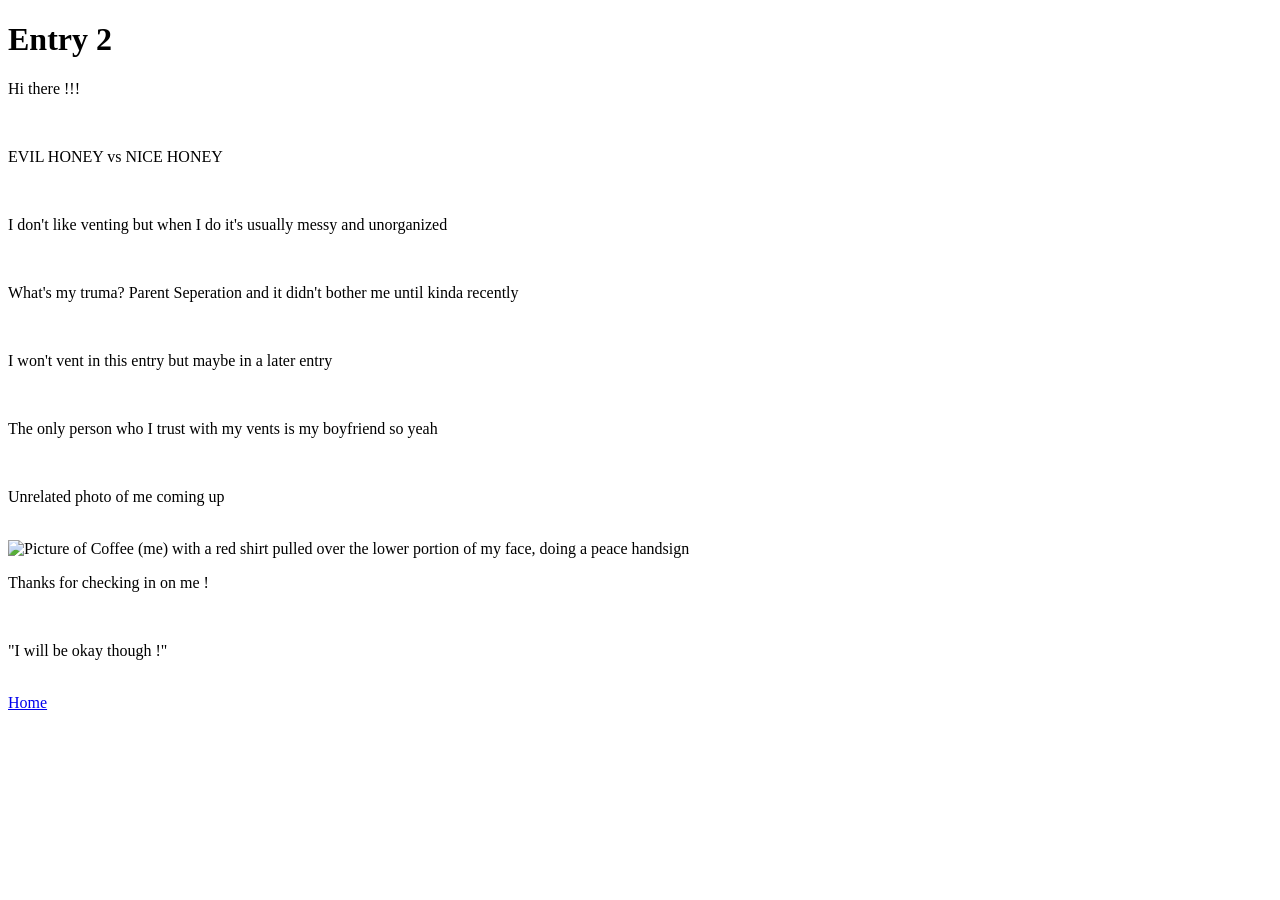
==== diary2.html @ c1f49835 "Create diary2.html" ====
<!doctype HTML>
<html>
  <head>
    <title>Entry 2</title>
    <link rel="icon" href="icon.png>
    <link rel="stylesheet" href="styles.css">
  </head>
  <body>
    <h1>Entry 2</h1>
    <p>Hi there !!!</p>
    <br>
    <p>EVIL HONEY vs NICE HONEY</p>
    <br>
    <p>I don't like venting but when I do it's usually messy and unorganized</p>
    <br>
    <p>What's my truma? Parent Seperation and it didn't bother me until kinda recently</p>
    <br>
    <p>I won't vent in this entry but maybe in a later entry</p>
    <br>
    <p>The only person who I trust with my vents is my boyfriend so yeah</p>
    <br>
    <p>Unrelated photo of me coming up</p>
    <br>
    <img src="CoffeePicture_81026" alt="Picture of Coffee (me) with a red shirt pulled over the lower portion of my face, doing a peace handsign">
    <br>
    <p>Thanks for checking in on me !</p>
    <br>
    <p>"I will be okay though !"</p>
    <br>
    <a href="index.html">Home</a>
  </body>
</html>
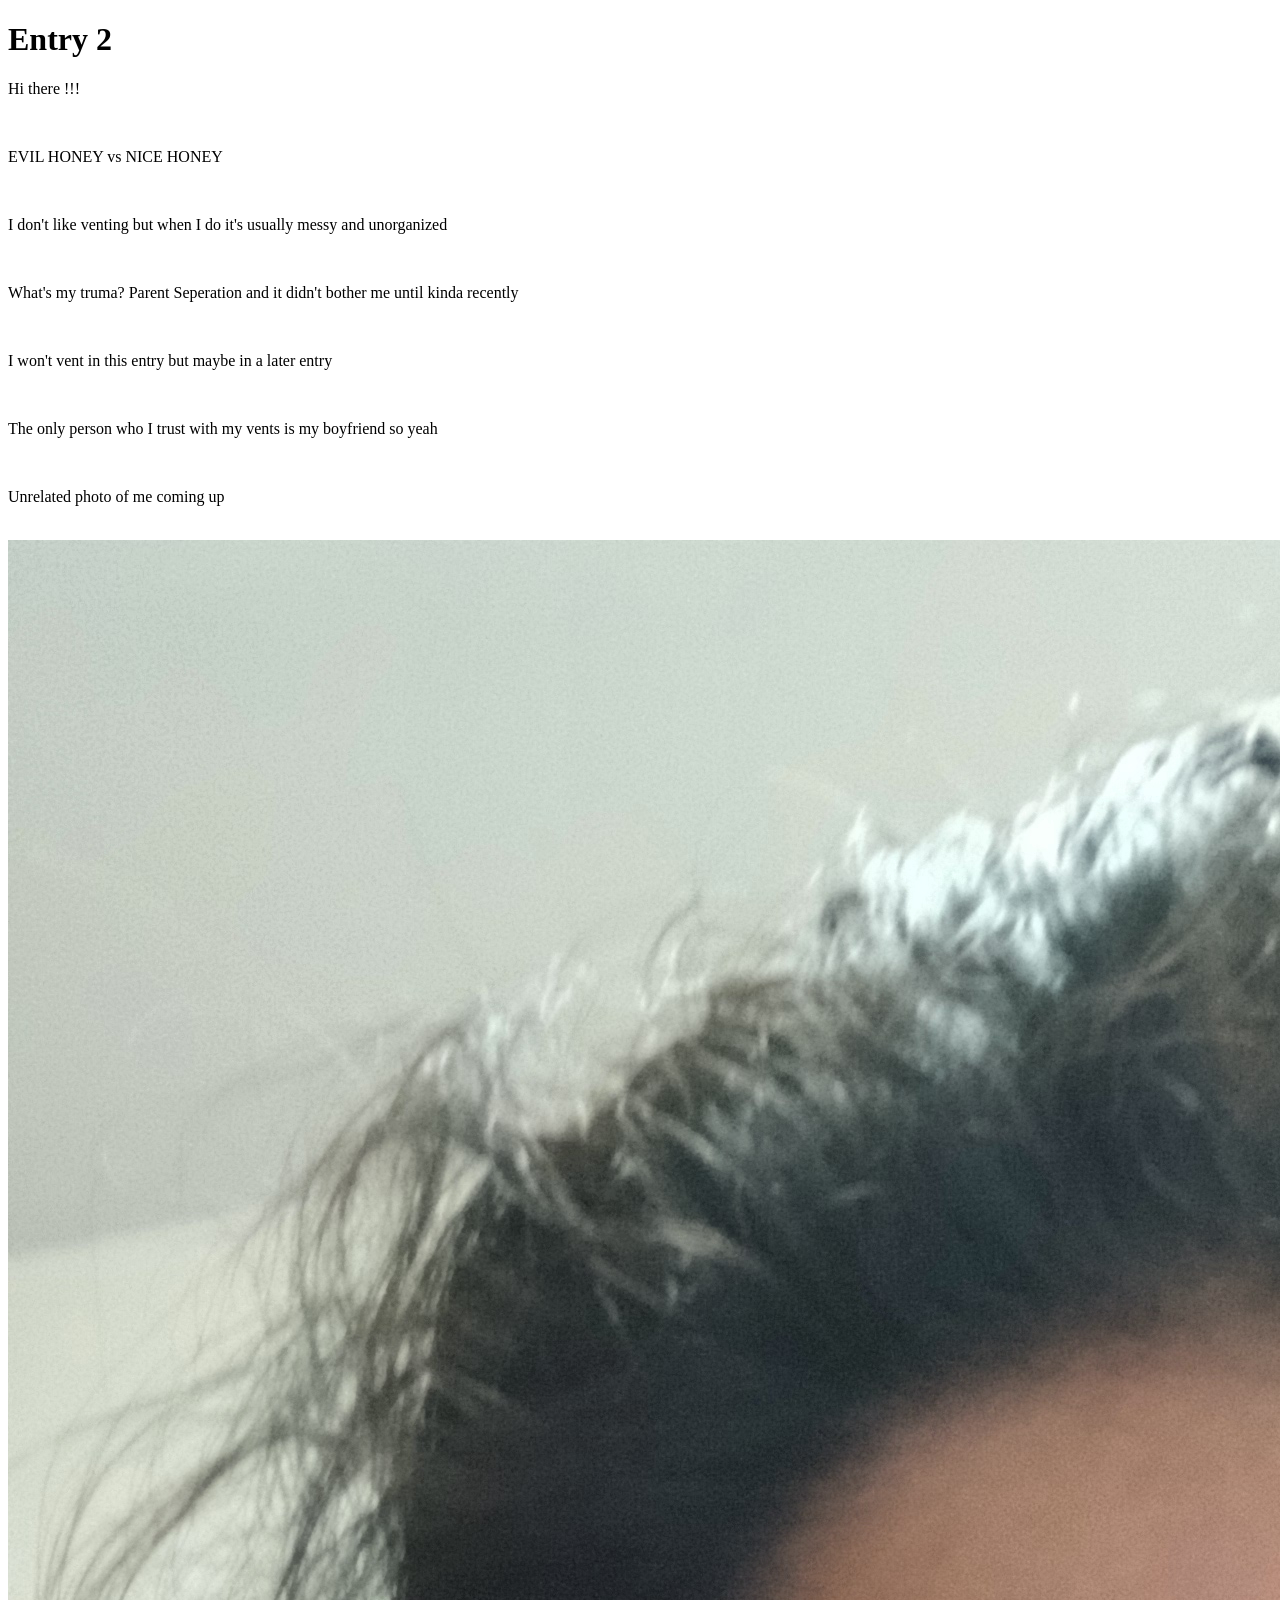
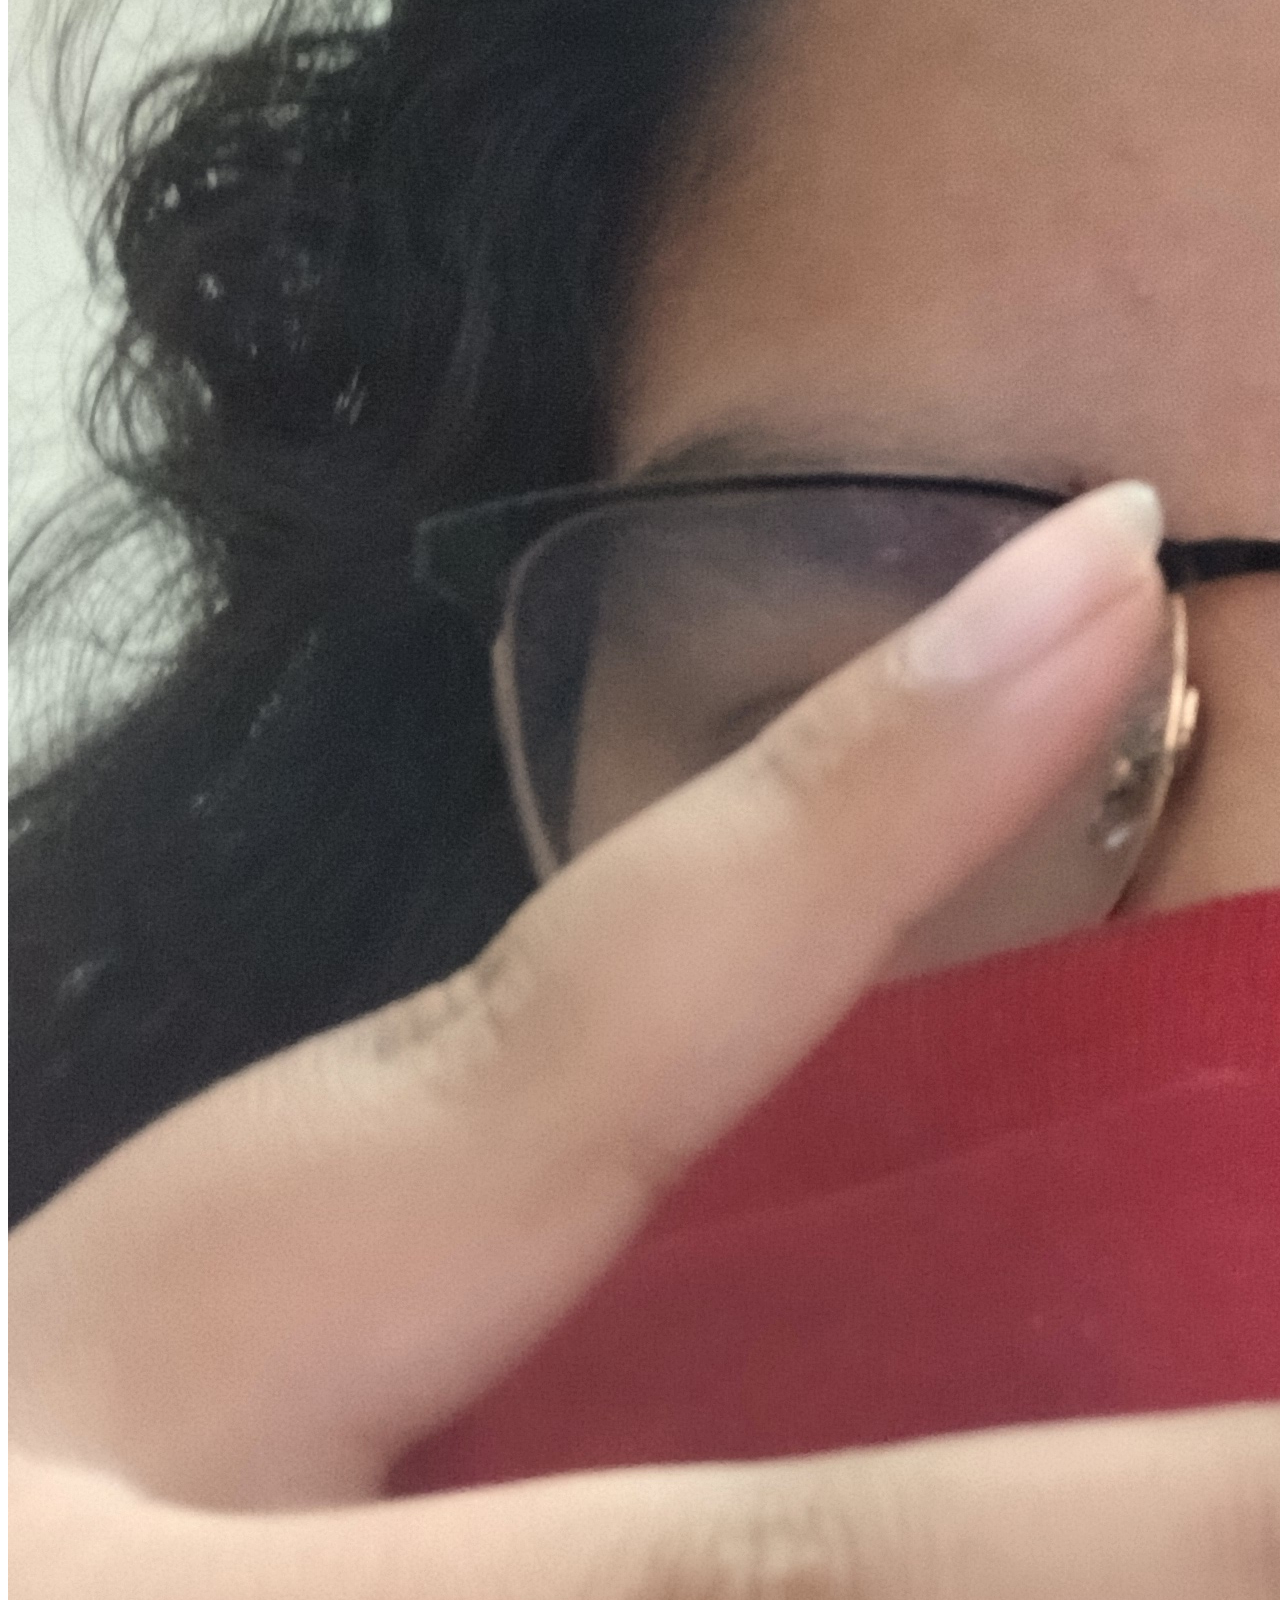
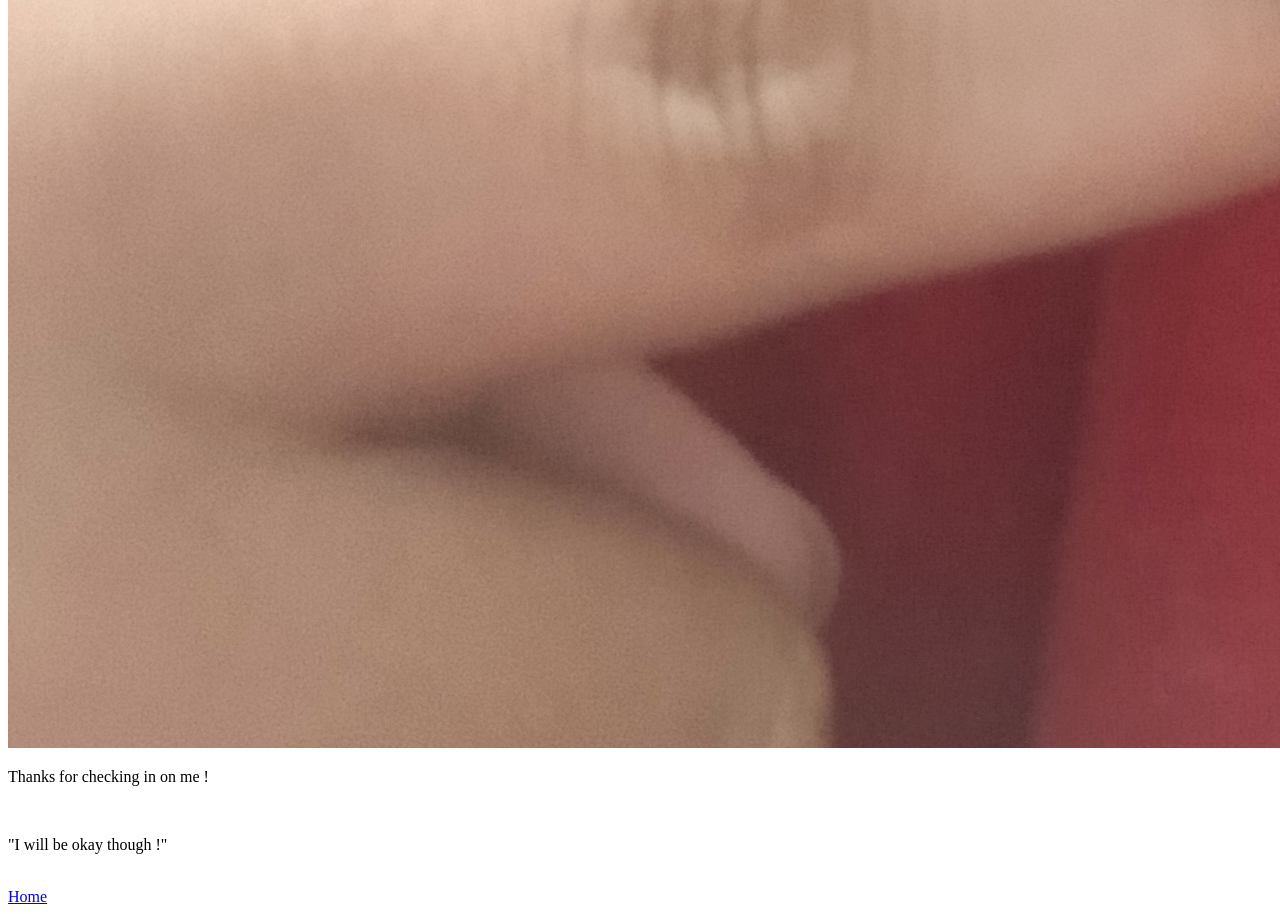
==== commit 1c20ec34: "Update diary2.html" ====
--- a/diary2.html
+++ b/diary2.html
@@ -21,7 +21,7 @@
     <br>
     <p>Unrelated photo of me coming up</p>
     <br>
-    <img src="CoffeePicture_81026" alt="Picture of Coffee (me) with a red shirt pulled over the lower portion of my face, doing a peace handsign">
+    <img src="CoffeePicture_81026.jpg" alt="Picture of Coffee (me) with a red shirt pulled over the lower portion of my face, doing a peace handsign">
     <br>
     <p>Thanks for checking in on me !</p>
     <br>
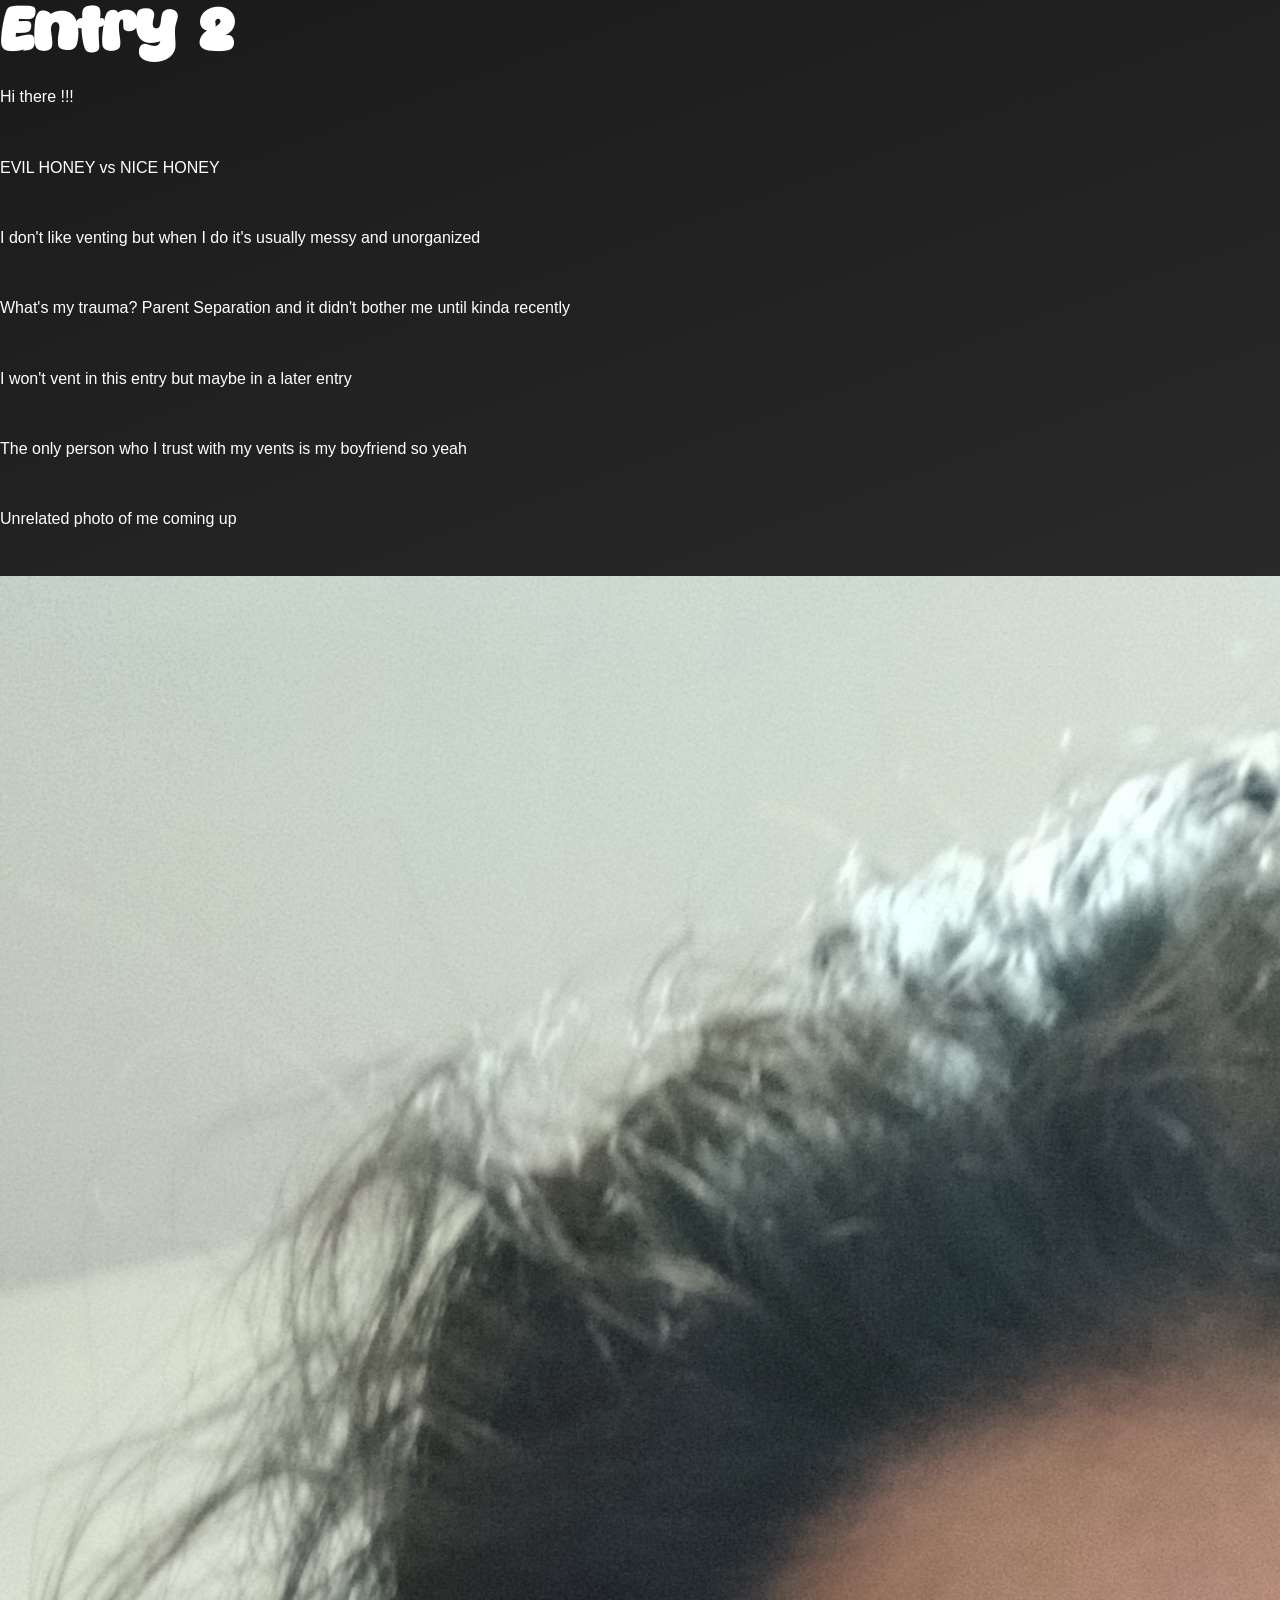
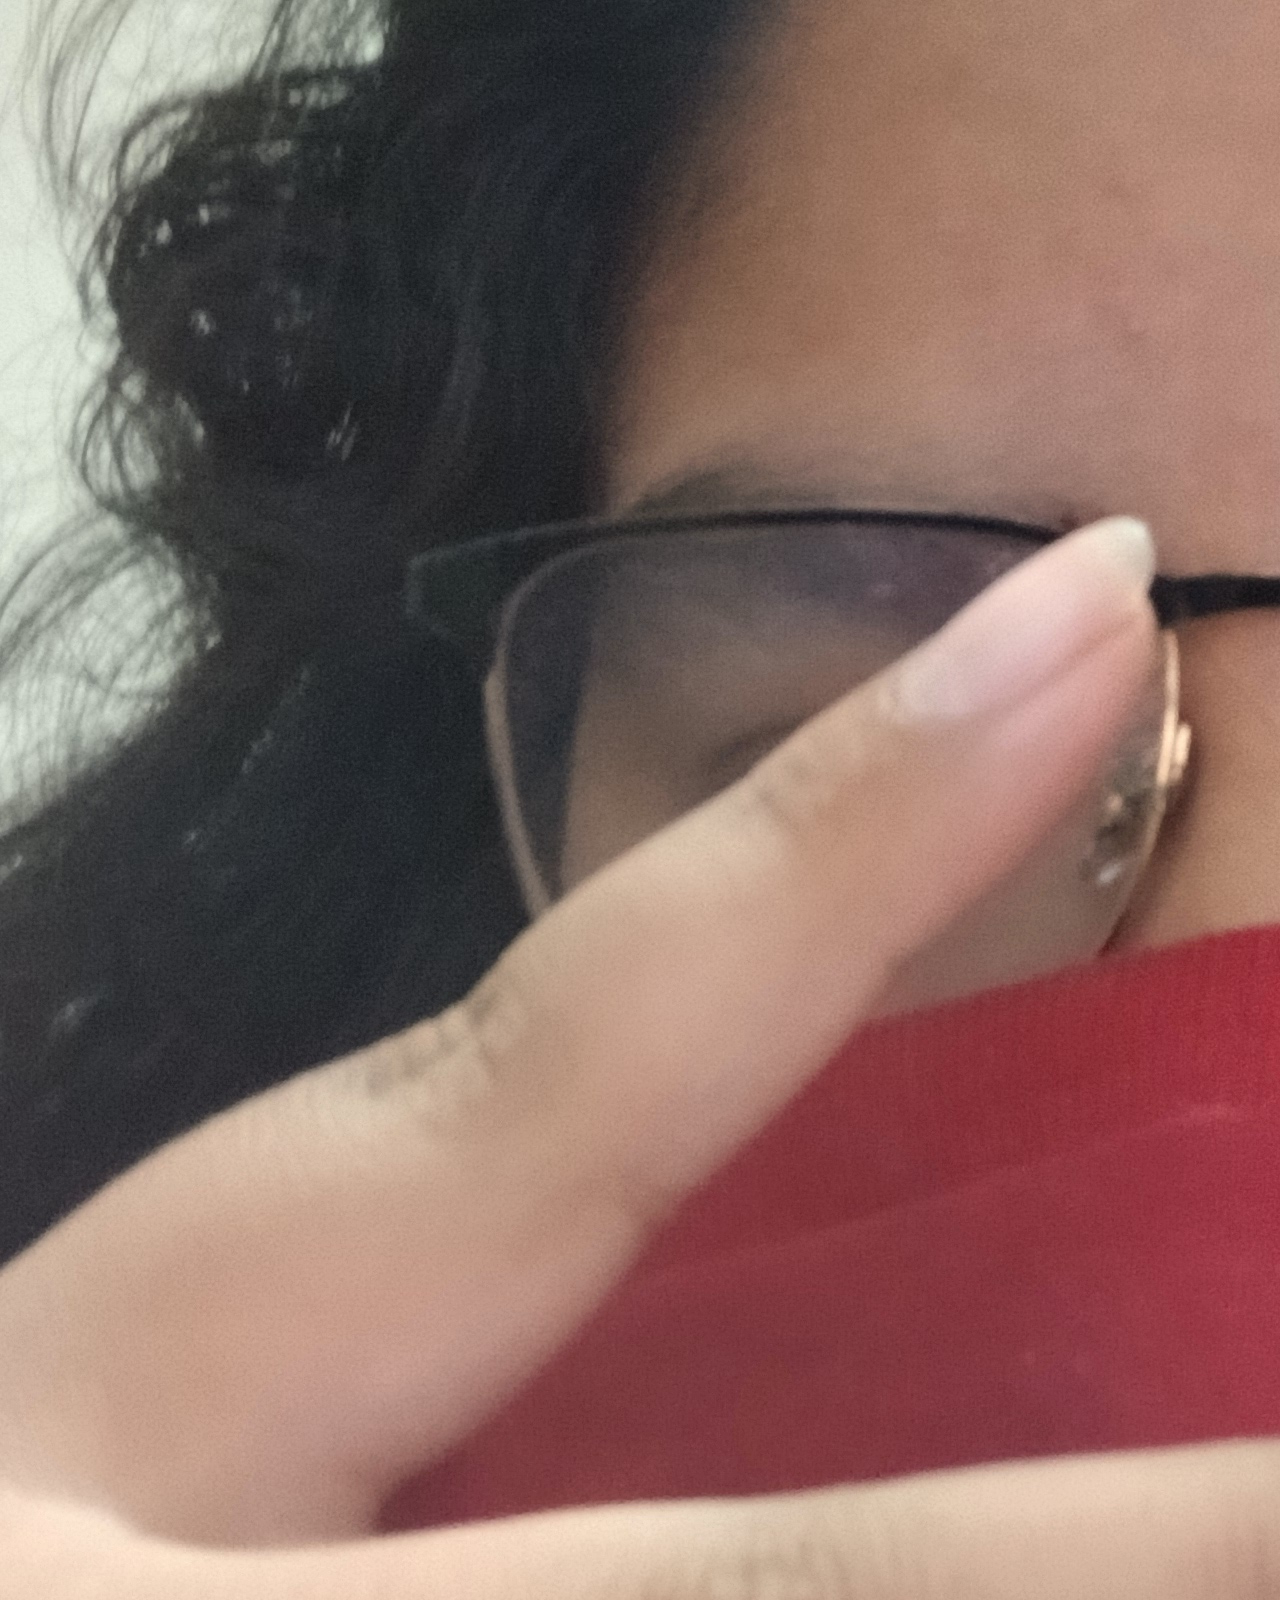
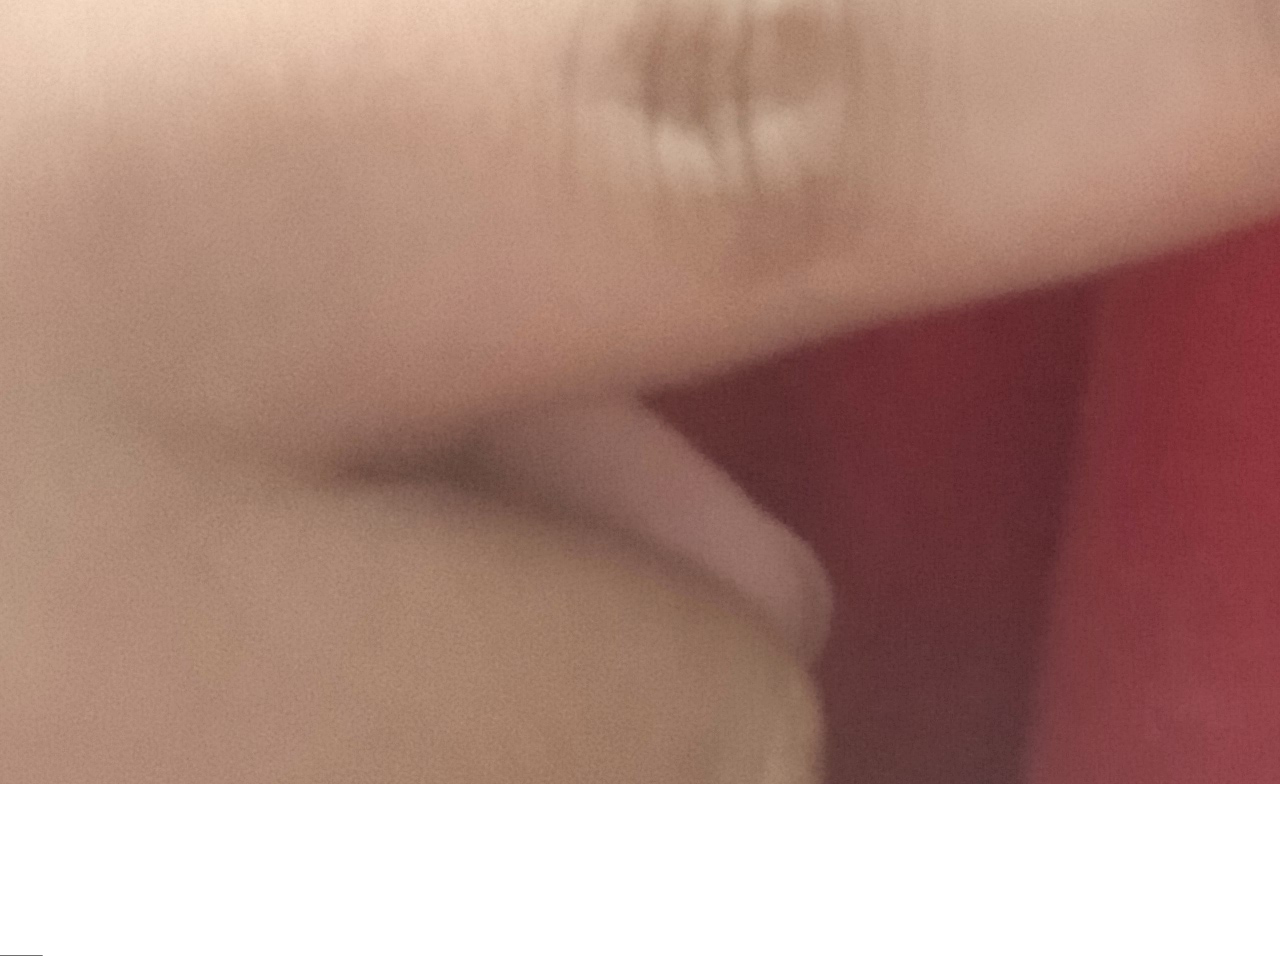
==== commit be2fcf63: "Update diary2.html" ====
--- a/diary2.html
+++ b/diary2.html
@@ -2,18 +2,18 @@
 <html>
   <head>
     <title>Entry 2</title>
-    <link rel="icon" href="icon.png>
+    <link rel="icon" href="icon.png">
     <link rel="stylesheet" href="styles.css">
   </head>
   <body>
     <h1>Entry 2</h1>
     <p>Hi there !!!</p>
     <br>
-    <p>EVIL HONEY vs NICE HONEY</p>
+    <p>EVIL HONEY vs NICE HONEY</p> 
     <br>
     <p>I don't like venting but when I do it's usually messy and unorganized</p>
     <br>
-    <p>What's my truma? Parent Seperation and it didn't bother me until kinda recently</p>
+    <p>What's my trauma? Parent Separation and it didn't bother me until kinda recently</p>
     <br>
     <p>I won't vent in this entry but maybe in a later entry</p>
     <br>
--- a/styles.css
+++ b/styles.css
@@ -0,0 +1,205 @@
+/* ================================
+   Base Reset
+   ================================ */
+*, *::before, *::after {
+  box-sizing: border-box;
+  margin: 0;
+  padding: 0;
+}
+
+/* ================================
+   Custom Fonts
+   ================================ */
+@font-face {
+  font-family: 'Matcha Mint';
+  src: url('Matcha Mint.otf') format('opentype');
+  font-weight: normal;
+  font-style: normal;
+  font-display: swap;
+}
+
+@font-face {
+  font-family: 'Cheesy Milky';
+  src: url('Cheesy Milky.otf') format('opentype');
+  font-weight: normal;
+  font-style: normal;
+  font-display: swap;
+}
+
+/* ================================
+   Root Variables
+   ================================ */
+:root {
+  --bg-dark:    #1a1a1a;
+  --bg-light:   #2e2e2e;
+  --text-primary:   #ffffff;
+  --text-muted:     #b0b0b0;
+  --accent:         #6e6e6e;
+  --line:           rgba(255, 255, 255, 0.08);
+
+  --font-display: 'Matcha Mint', 'Helvetica Neue', sans-serif;
+  --font-body:    'Cheesy Milky', 'Helvetica Neue', sans-serif;
+
+  --space-xs:  0.25rem;
+  --space-sm:  0.5rem;
+  --space-md:  1rem;
+  --space-lg:  2rem;
+  --space-xl:  4rem;
+}
+
+/* ================================
+   Body & Background
+   ================================ */
+body {
+  background: linear-gradient(160deg, var(--bg-dark) 0%, var(--bg-light) 100%);
+  background-attachment: fixed;
+  color: var(--text-primary);
+  font-family: var(--font-body);
+  font-size: 1rem;
+  line-height: 1.7;
+  min-height: 100vh;
+  -webkit-font-smoothing: antialiased;
+}
+
+/* ================================
+   Typography
+   ================================ */
+h1, h2, h3, h4, h5, h6 {
+  font-family: var(--font-display);
+  font-weight: 600;
+  line-height: 1.2;
+  letter-spacing: -0.02em;
+  color: var(--text-primary);
+  margin-bottom: var(--space-md);
+}
+
+h1 { font-size: clamp(2rem, 5vw, 3.5rem); }
+h2 { font-size: clamp(1.5rem, 3.5vw, 2.5rem); }
+h3 { font-size: clamp(1.2rem, 2.5vw, 1.75rem); }
+h4 { font-size: 1.25rem; }
+h5 { font-size: 1.1rem; }
+h6 { font-size: 1rem; }
+
+p {
+  font-family: var(--font-body);
+  color: var(--text-primary);
+  margin-bottom: var(--space-md);
+  max-width: 68ch;
+}
+
+small {
+  font-family: var(--font-body);
+  font-size: 0.8rem;
+  color: var(--text-muted);
+}
+
+sub, sup {
+  font-family: var(--font-body);
+}
+
+strong, b {
+  font-weight: 700;
+  color: var(--text-primary);
+}
+
+em, i {
+  font-style: italic;
+  color: var(--text-muted);
+}
+
+/* ================================
+   Links
+   ================================ */
+a {
+  font-family: var(--font-body);
+  color: var(--text-primary);
+  text-decoration: underline;
+  text-underline-offset: 3px;
+  text-decoration-color: var(--accent);
+  transition: opacity 0.2s ease;
+}
+
+a:hover {
+  opacity: 0.7;
+}
+
+/* ================================
+   Lists
+   ================================ */
+ul, ol {
+  font-family: var(--font-body);
+  color: var(--text-primary);
+  padding-left: var(--space-lg);
+  margin-bottom: var(--space-md);
+}
+
+li {
+  margin-bottom: var(--space-xs);
+}
+
+/* ================================
+   Blockquote
+   ================================ */
+blockquote {
+  font-family: var(--font-body);
+  border-left: 3px solid var(--accent);
+  padding-left: var(--space-md);
+  margin: var(--space-lg) 0;
+  color: var(--text-muted);
+  font-style: italic;
+}
+
+/* ================================
+   Code
+   ================================ */
+code {
+  font-family: 'JetBrains Mono', 'Fira Code', monospace;
+  font-size: 0.875em;
+  background: rgba(255, 255, 255, 0.07);
+  padding: 0.15em 0.4em;
+  border-radius: 4px;
+  color: var(--text-primary);
+}
+
+pre {
+  background: rgba(0, 0, 0, 0.3);
+  border: 1px solid var(--line);
+  border-radius: 8px;
+  padding: var(--space-md);
+  overflow-x: auto;
+  margin-bottom: var(--space-md);
+}
+
+pre code {
+  background: none;
+  padding: 0;
+}
+
+/* ================================
+   Dividers
+   ================================ */
+hr {
+  border: none;
+  border-top: 1px solid var(--line);
+  margin: var(--space-lg) 0;
+}
+
+/* ================================
+   Layout Helpers
+   ================================ */
+.container {
+  width: 100%;
+  max-width: 1100px;
+  margin: 0 auto;
+  padding: 0 var(--space-lg);
+}
+
+/* ================================
+   Reduced Motion
+   ================================ */
+@media (prefers-reduced-motion: reduce) {
+  *, *::before, *::after {
+    transition: none !important;
+    animation: none !important;
+  }
+}
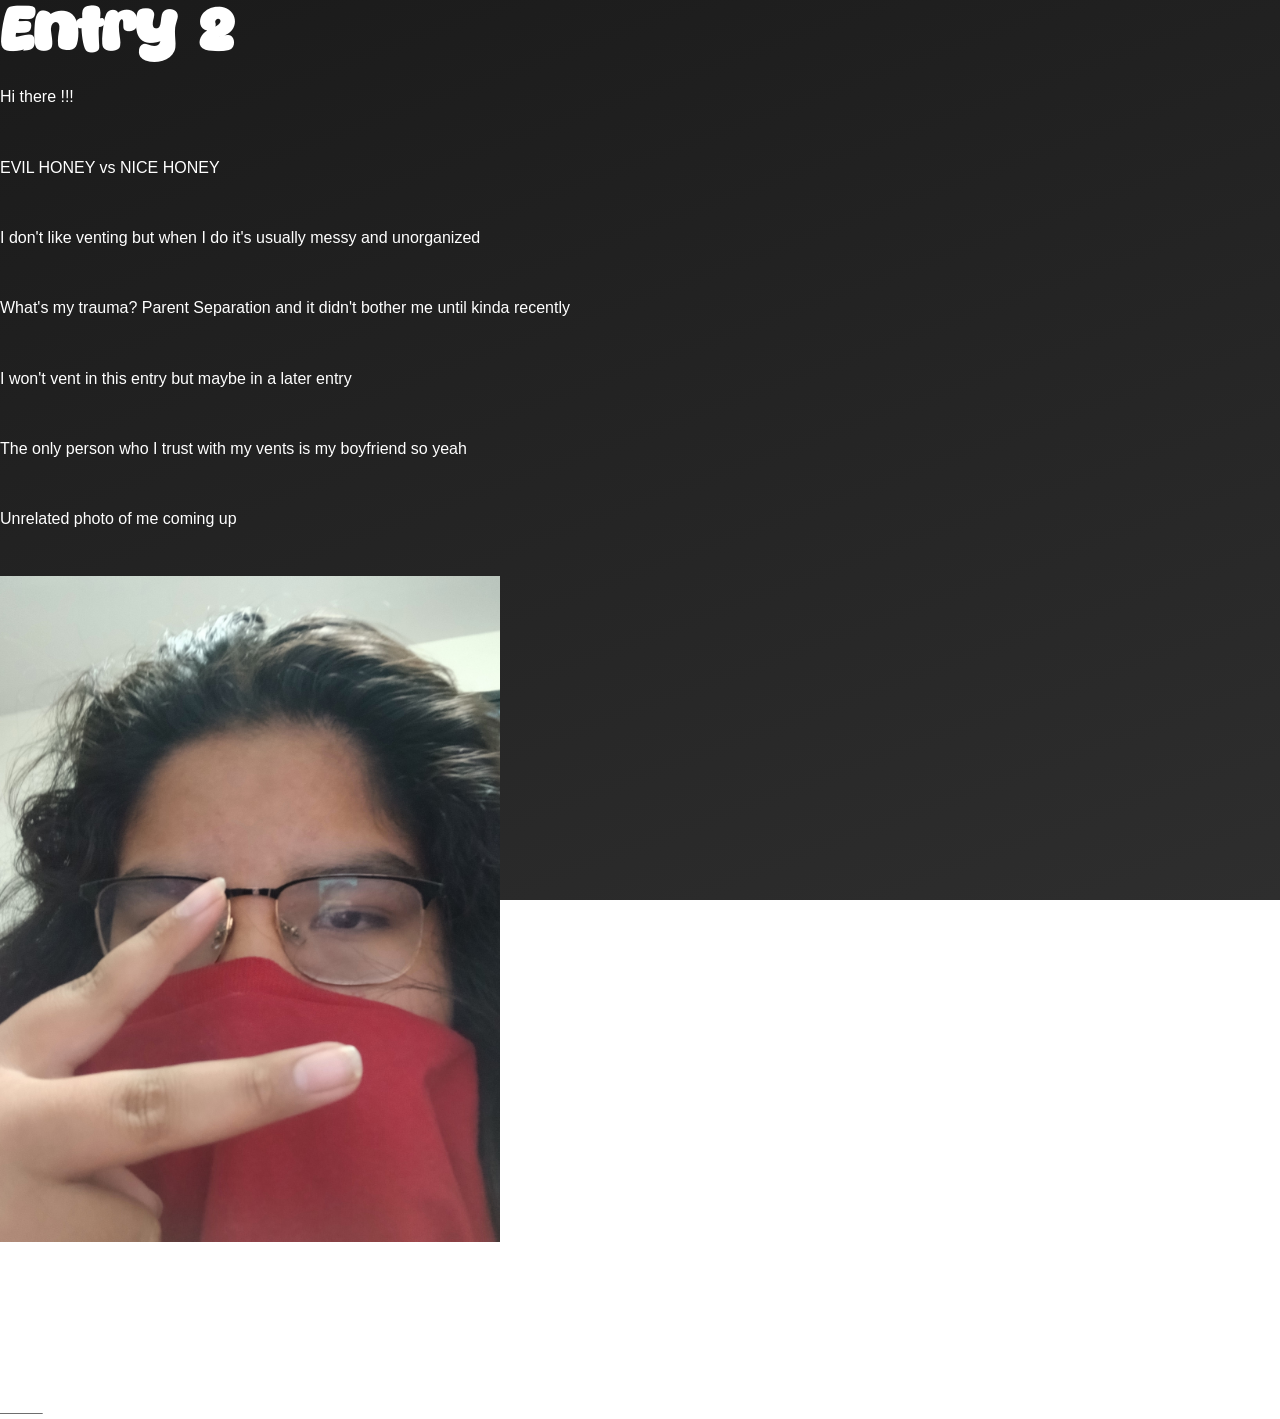
==== commit 7526e3c6: "Update diary2.html" ====
--- a/diary2.html
+++ b/diary2.html
@@ -21,7 +21,7 @@
     <br>
     <p>Unrelated photo of me coming up</p>
     <br>
-    <img src="CoffeePicture_81026.jpg" alt="Picture of Coffee (me) with a red shirt pulled over the lower portion of my face, doing a peace handsign">
+    <img src="CoffeePicture_81026.jpg" width="500" alt="Picture of Coffee (me) with a red shirt pulled over the lower portion of my face, doing a peace handsign">
     <br>
     <p>Thanks for checking in on me !</p>
     <br>
--- a/styles.css
+++ b/styles.css
@@ -176,6 +176,15 @@
 }
 
 /* ================================
+   Images
+   ================================ */
+img {
+  max-width: 500px;
+  width: 100%;
+  height: auto;
+}
+
+/* ================================
    Dividers
    ================================ */
 hr {
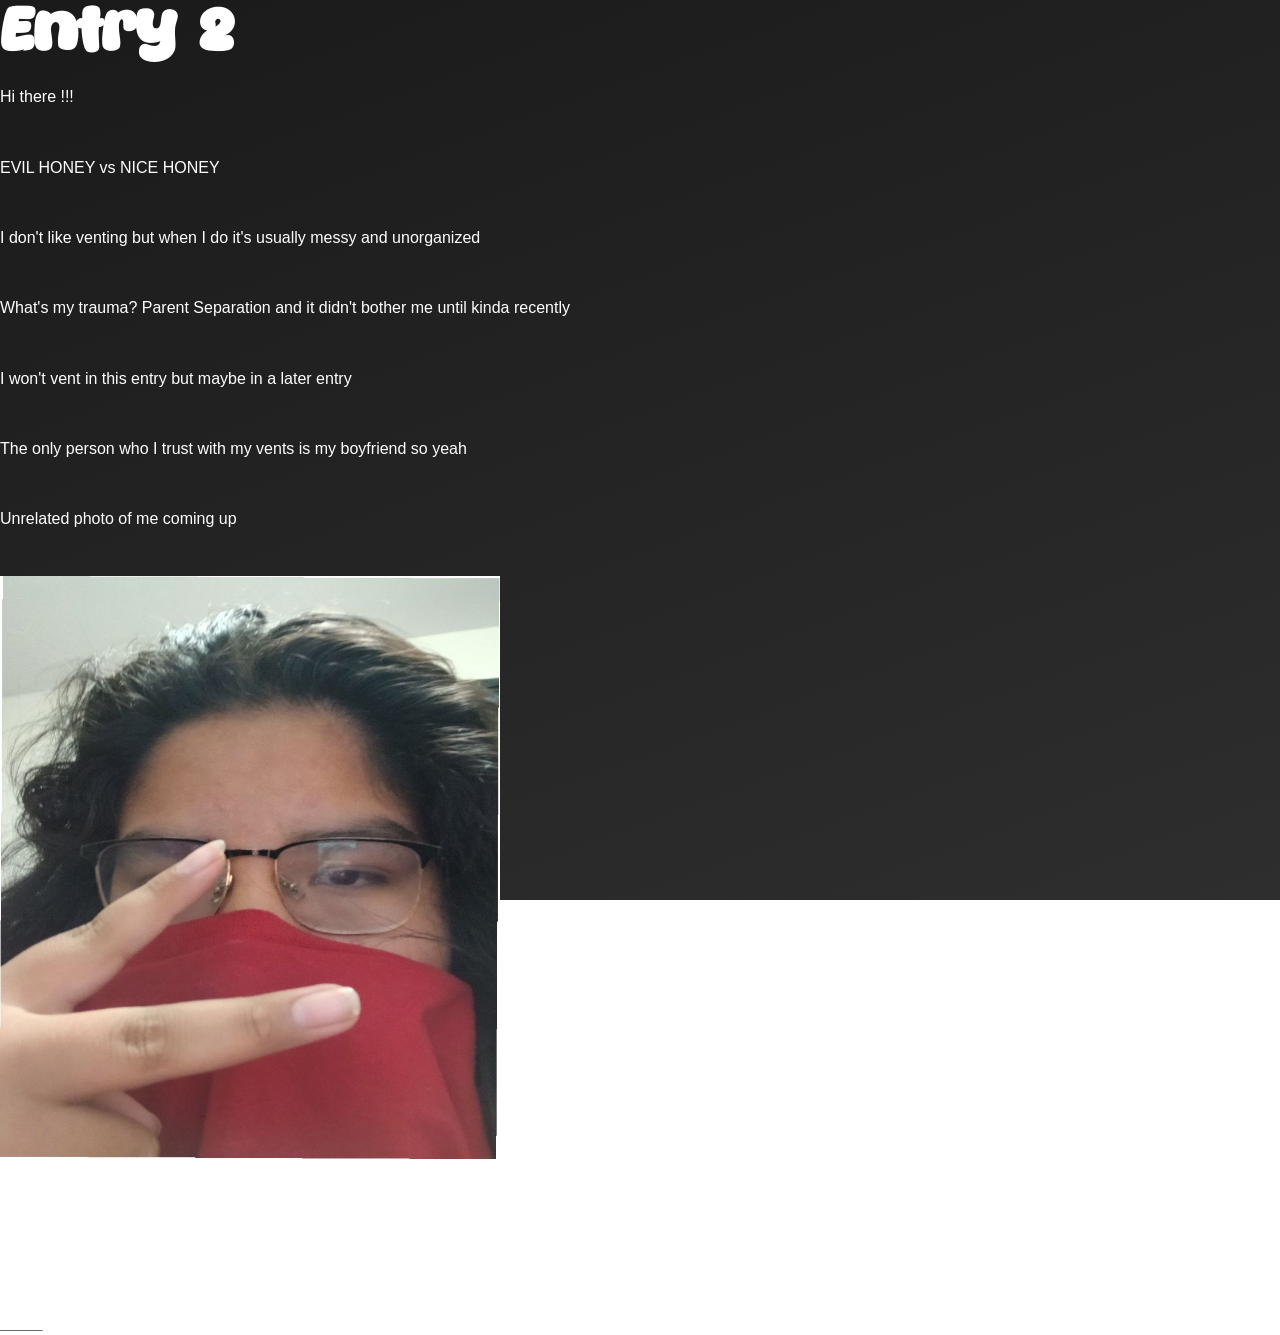
==== commit fc09c070: "Update diary2.html" ====
--- a/diary2.html
+++ b/diary2.html
@@ -21,7 +21,7 @@
     <br>
     <p>Unrelated photo of me coming up</p>
     <br>
-    <img src="CoffeePicture_81026.jpg" width="500" alt="Picture of Coffee (me) with a red shirt pulled over the lower portion of my face, doing a peace handsign">
+    <img src="CoffeePicture_81026.jpg" alt="Picture of Coffee (me) with a red shirt pulled over the lower portion of my face, doing a peace handsign">
     <br>
     <p>Thanks for checking in on me !</p>
     <br>
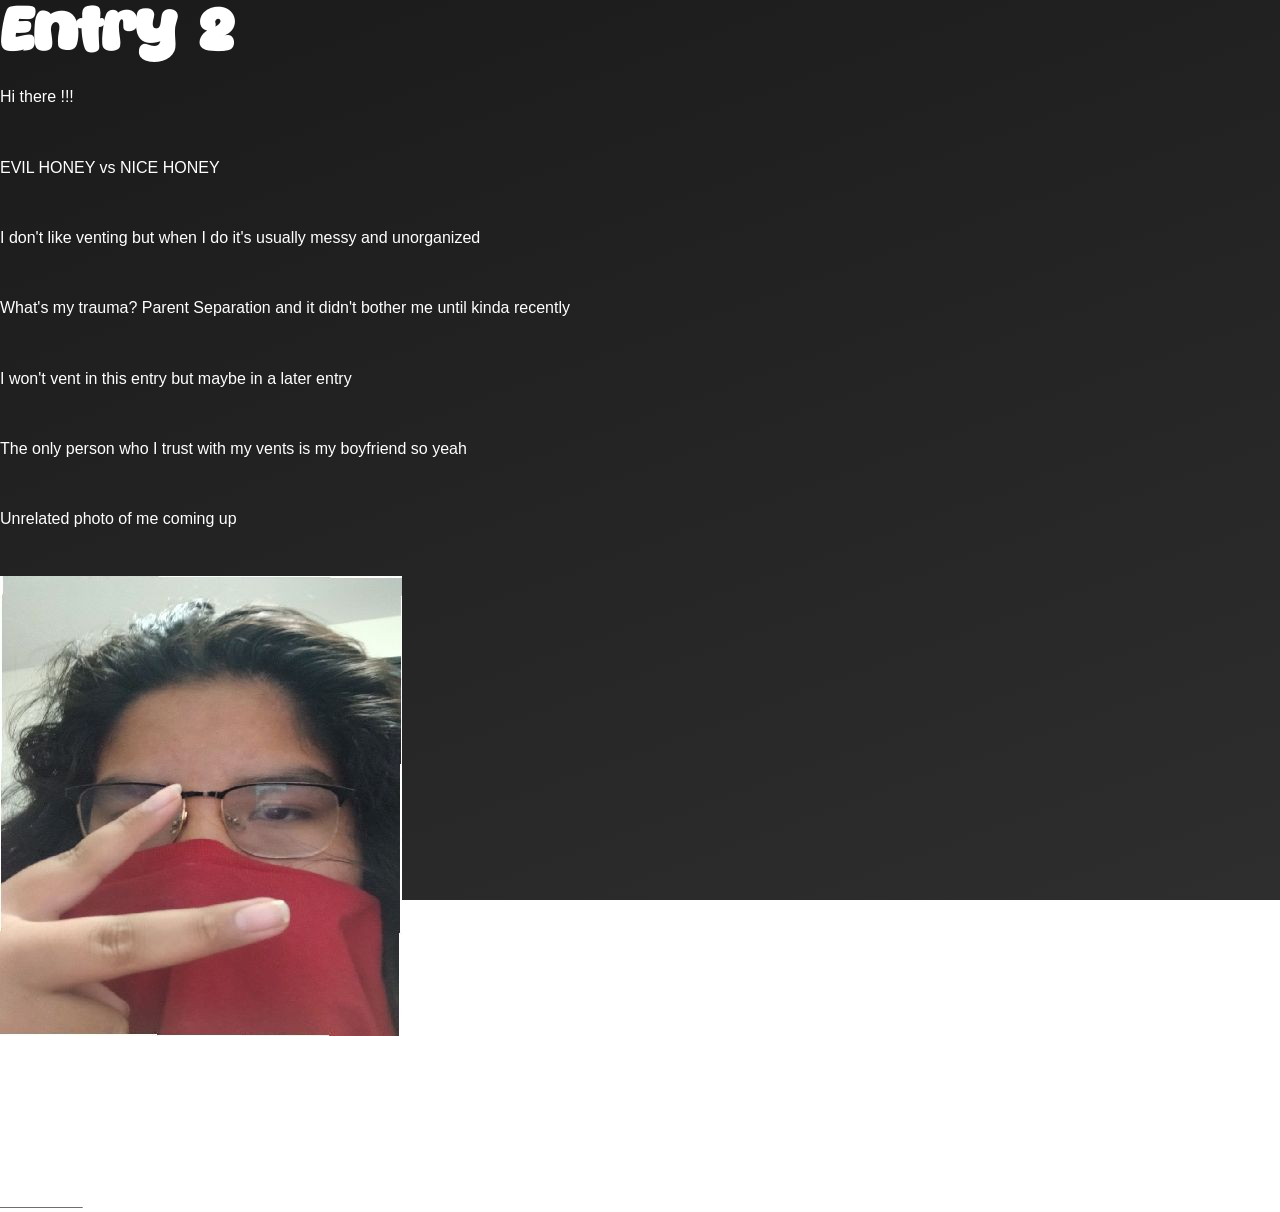
==== commit 01651c79: "Update diary2.html" ====
--- a/diary2.html
+++ b/diary2.html
@@ -27,6 +27,6 @@
     <br>
     <p>"I will be okay though !"</p>
     <br>
-    <a href="index.html">Home</a>
+    <a href="index.html">Back Home</a>
   </body>
 </html>
--- a/styles.css
+++ b/styles.css
@@ -175,14 +175,6 @@
   padding: 0;
 }
 
-/* ================================
-   Images
-   ================================ */
-img {
-  max-width: 500px;
-  width: 100%;
-  height: auto;
-}
 
 /* ================================
    Dividers
